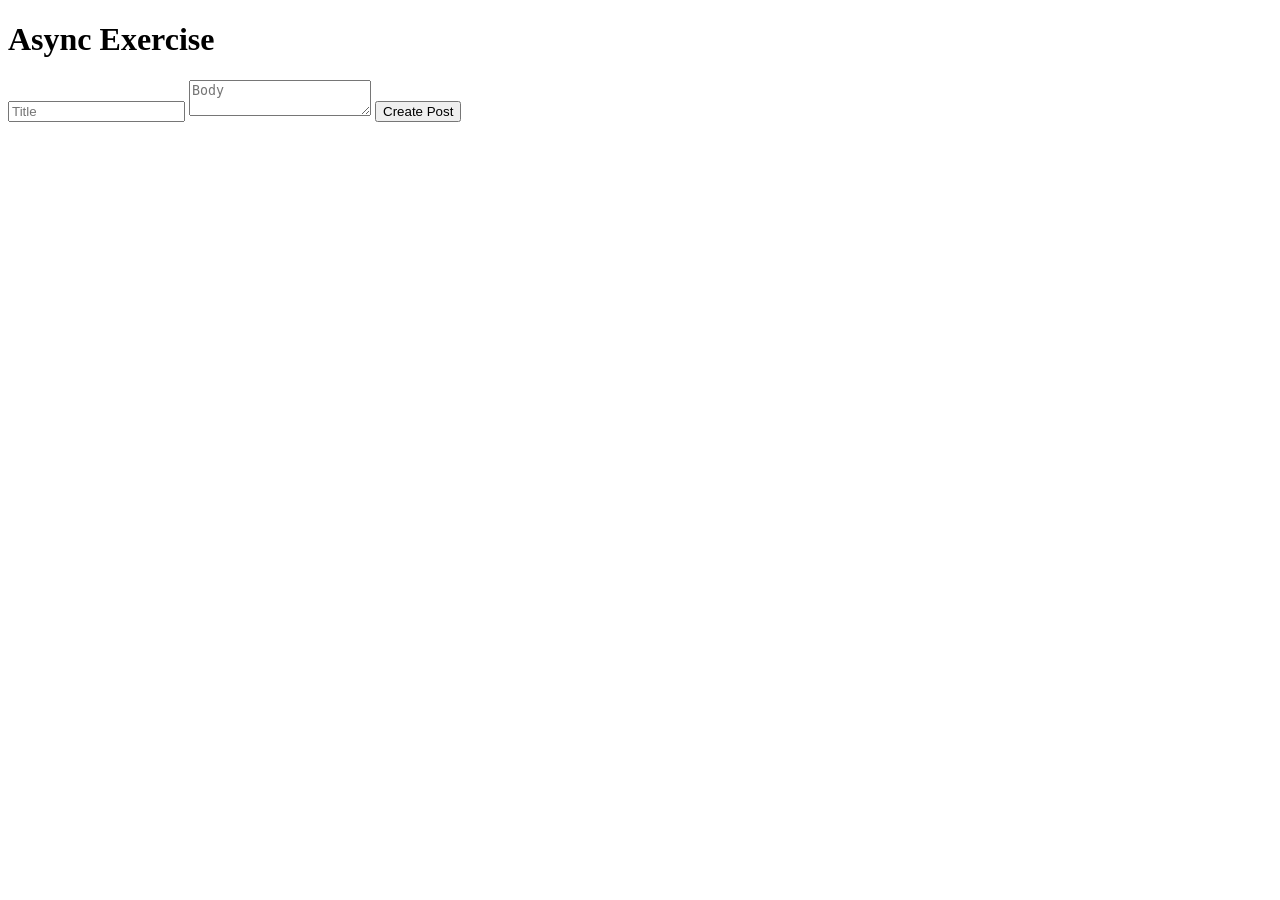
==== index.html @ 29489475 "async exercises and weather dashboard" ====
<!DOCTYPE html>
<html lang="en">
<head>
    <meta charset="UTF-8">
    <meta http-equiv="X-UA-Compatible" content="IE=edge">
    <meta name="viewport" content="width=device-width, initial-scale=1.0">
    <title>Async Exercise</title>
</head>
<body>
    <h1>Async Exercise</h1>
        <form id="post-form">
    <input type="text" id="title" placeholder="Title" required />
    <textarea id="body" placeholder="Body" required></textarea>
    <button type="submit">Create Post</button>
</form>

<div id="result"></div>    
<script src="async.js" defer></script>

</body>

</html>
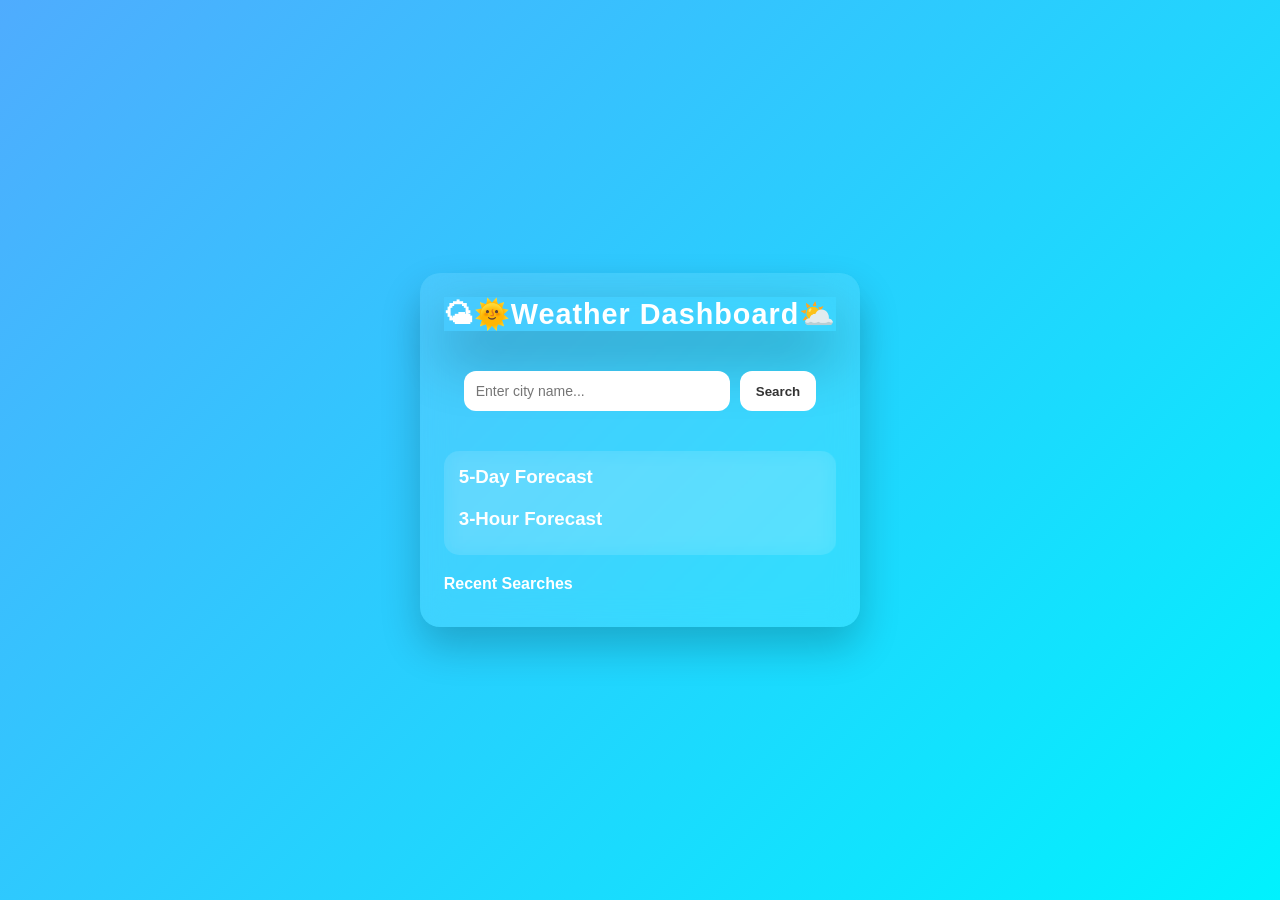
==== commit a254020b: "readme edits and file renaming" ====
--- a/index.html
+++ b/index.html
@@ -2,21 +2,73 @@
 <html lang="en">
 <head>
     <meta charset="UTF-8">
-    <meta http-equiv="X-UA-Compatible" content="IE=edge">
-    <meta name="viewport" content="width=device-width, initial-scale=1.0">
-    <title>Async Exercise</title>
+    <title>Weather Dashboard </title>
+    <link rel="stylesheet" href="styles.css">
 </head>
 <body>
-    <h1>Async Exercise</h1>
-        <form id="post-form">
-    <input type="text" id="title" placeholder="Title" required />
-    <textarea id="body" placeholder="Body" required></textarea>
-    <button type="submit">Create Post</button>
-</form>
+    <div id="weather-effects"></div>
+    <div class="weather-app">
+        <h1> 🌤🌞Weather Dashboard⛅</h1>
+        
+        <form id="search-form">
+            <input 
+                type="text" 
+                id="city-input" 
+                placeholder="Enter city name..."
+                required
+            >
+            <button type="submit">Search</button>
+        </form>
+        <div class="forecast-card">
 
-<div id="result"></div>    
-<script src="async.js" defer></script>
+    <h3>5-Day Forecast</h3>
+    <div id="five-day" class="five-day"></div>
 
+    <h3>3-Hour Forecast</h3>
+    <div id="three-hour" class="three-hour"></div>
+
+</div>
+        <div id="loading" class="hidden">
+            Loading...
+        </div>
+        
+        <div id="error" class="hidden error">
+        </div>
+        
+        <div id="weather-display" class="hidden">
+            <div class="weather-main">
+                <h2 id="city-name"></h2>
+                <img id="weather-icon" src="" alt="Weather icon">
+                <p id="temperature"></p>
+                <p id="description"></p>
+            </div>
+            
+            <div class="weather-details">
+                <div class="detail">
+                    <span>Feels Like</span>
+                    <span id="feels-like"></span>
+                </div>
+                <div class="detail">
+                    <span>Humidity</span>
+                    <span id="humidity"></span>
+                </div>
+                <div class="detail">
+                    <span>Wind</span>
+                    <span id="wind"></span>
+                </div>
+                <div class="detail">
+                    <span>Pressure</span>
+                    <span id="pressure"></span>
+                </div>
+            </div>
+        </div>
+        
+        <div id="recent-searches">
+            <h3>Recent Searches</h3>
+            <ul id="search-history"></ul>
+        </div>
+    </div>
+    
+    <script src="app.js"></script>
 </body>
-
 </html>
--- a/styles.css
+++ b/styles.css
@@ -0,0 +1,473 @@
+/* =========================
+   RESET + BASE
+========================= */
+* {
+  margin: 0;
+  padding: 0;
+  box-sizing: border-box;
+}
+
+body {
+  font-family: -apple-system, BlinkMacSystemFont, "Segoe UI", Roboto, sans-serif;
+  min-height: 100vh;
+  background: linear-gradient(135deg, #4facfe, #00f2fe);
+  display: flex;
+  align-items: center;
+  justify-content: center;
+  color: #fff;
+  overflow-x: hidden;
+}
+
+/* =========================
+   APP CONTAINER
+========================= */
+.weather-app {
+  width: auto;
+  padding: 24px;
+  border-radius: 20px;
+  backdrop-filter: blur(15px);
+  background: rgba(255, 255, 255, 0.1);
+  box-shadow: 0 20px 40px rgba(0, 0, 0, 0.2);
+  animation: fadeIn 0.8s ease;
+
+}
+
+/* =========================
+   HEADER
+========================= */
+.weather-app h1 {
+  text-align: center;
+  margin-bottom: 20px;
+  font-size: 1.8rem;
+  letter-spacing: 1px;
+  box-shadow: 0 25px 60px rgba(0, 0, 0, 0.3);
+}
+
+/* =========================
+   FORM
+========================= */
+form {
+  display: flex;
+  gap: 10px;
+  margin-bottom: 20px;
+}
+
+#city-input {
+  flex: 1;
+  padding: 12px;
+  border-radius: 12px;
+  border: none;
+  outline: none;
+  font-size: 14px;
+  transition: all 0.3s ease;
+}
+
+#city-input:focus {
+  transform: scale(1.03);
+}
+
+button {
+  padding: 12px 16px;
+  border: none;
+  border-radius: 12px;
+  background: #ffffff;
+  color: #333;
+  font-weight: bold;
+  cursor: pointer;
+  transition: all 0.3s ease;
+}
+
+button:hover {
+  transform: translateY(-2px);
+  background: #f0f0f0;
+}
+
+/* =========================
+   LOADING STATE
+========================= */
+#loading {
+  text-align: center;
+  font-size: 14px;
+  margin-bottom: 15px;
+  animation: pulse 1.2s infinite;
+}
+
+/* =========================
+   ERROR STATE
+========================= */
+.error {
+  background: rgba(255, 0, 0, 0.15);
+  padding: 10px;
+  border-radius: 10px;
+  text-align: center;
+  margin-bottom: 15px;
+  animation: shake 0.4s ease;
+}
+
+/* =========================
+   WEATHER DISPLAY
+========================= */
+.weather-main {
+  text-align: center;
+  margin-bottom: 20px;
+  animation: slideUp 0.5s ease;
+}
+
+#weather-icon {
+  width: 80px;
+  height: 80px;
+  animation: float 3s ease-in-out infinite;
+}
+
+#temperature {
+  font-size: 2.2rem;
+  font-weight: bold;
+}
+
+#description {
+  text-transform: capitalize;
+  opacity: 0.9;
+}
+
+/* =========================
+   DETAILS GRID
+========================= */
+.weather-details {
+  display: grid;
+  grid-template-columns: repeat(2, 1fr);
+  gap: 12px;
+}
+
+.detail {
+  background: rgba(255, 255, 255, 0.12);
+  padding: 12px;
+  border-radius: 12px;
+  text-align: center;
+  transition: transform 0.3s ease;
+}
+
+.detail:hover {
+  transform: translateY(-4px);
+}
+
+/* =========================
+   SEARCH HISTORY
+========================= */
+#recent-searches {
+  margin-top: 20px;
+}
+
+#recent-searches h3 {
+  margin-bottom: 10px;
+  font-size: 1rem;
+}
+
+#search-history {
+  list-style: none;
+}
+
+#search-history li {
+  padding: 8px;
+  border-radius: 8px;
+  cursor: pointer;
+  transition: all 0.25s ease;
+}
+
+#search-history li:hover {
+  background: rgba(255, 255, 255, 0.2);
+  transform: translateX(5px);
+}
+
+/* =========================
+   UTILITIES
+========================= */
+.hidden {
+  display: none;
+}
+
+/* =========================
+   ANIMATIONS
+========================= */
+@keyframes fadeIn {
+  from {
+    opacity: 0;
+    transform: translateY(15px);
+  }
+  to {
+    opacity: 1;
+    transform: translateY(0);
+  }
+}
+
+@keyframes slideUp {
+  from {
+    opacity: 0;
+    transform: translateY(25px);
+  }
+  to {
+    opacity: 1;
+    transform: translateY(0);
+  }
+}
+
+@keyframes float {
+  0% {
+    transform: translateY(0px);
+  }
+  50% {
+    transform: translateY(-6px);
+  }
+  100% {
+    transform: translateY(0px);
+  }
+}
+
+@keyframes pulse {
+  0% {
+    opacity: 0.4;
+  }
+  50% {
+    opacity: 1;
+  }
+  100% {
+    opacity: 0.4;
+  }
+}
+
+@keyframes shake {
+  0% { transform: translateX(0); }
+  25% { transform: translateX(-4px); }
+  50% { transform: translateX(4px); }
+  75% { transform: translateX(-4px); }
+  100% { transform: translateX(0); }
+}
+
+/* =========================
+   RESPONSIVE
+========================= */
+@media (max-width: 480px) {
+  .weather-app {
+    margin: 10px;
+    padding: 16px;
+  }
+
+  #temperature {
+    font-size: 1.8rem;
+  }
+}
+/* =========================
+   WEATHER EFFECTS LAYER
+========================= */
+#weather-effects {
+  position: fixed;
+  top: 0;
+  left: 0;
+  width: 100%;
+  height: 100%;
+  pointer-events: none;
+  overflow: hidden;
+  z-index: 0;
+}
+
+/* =========================
+   RAIN
+========================= */
+.rain-drop {
+  position: absolute;
+  width: 2px;
+  height: 15px;
+  background: rgba(255, 255, 255, 0.5);
+  animation: rainFall linear infinite;
+}
+
+@keyframes rainFall {
+  from {
+    transform: translateY(-100px);
+  }
+  to {
+    transform: translateY(100vh);
+  }
+}
+
+/* =========================
+   SNOW
+========================= */
+.snowflake {
+  position: absolute;
+  width: 6px;
+  height: 6px;
+  background: white;
+  border-radius: 50%;
+  opacity: 0.8;
+  animation: snowFall linear infinite;
+}
+
+@keyframes snowFall {
+  0% {
+    transform: translateY(-50px) translateX(0);
+  }
+  50% {
+    transform: translateY(50vh) translateX(20px);
+  }
+  100% {
+    transform: translateY(100vh) translateX(-20px);
+  }
+}
+.cloud {
+  position: absolute;
+  width: 200px;
+  height: 60px;
+  background: rgba(255,255,255,0.2);
+  border-radius: 50px;
+  animation: floatCloud 20s linear infinite;
+}
+
+@keyframes floatCloud {
+  from { transform: translateX(-200px); }
+  to { transform: translateX(100vw); }
+}
+.city-silhouette {
+  position: fixed;
+  bottom: 0;
+  width: 100%;
+  opacity: 0.2;
+  pointer-events: none;
+}
+.forecast-grid {
+    display: flex;
+    gap: 10px;
+    margin-top: 20px;
+}
+
+.forecast-card {
+    margin-top: 20px;
+    padding: 15px;
+    border-radius: 15px;
+    background: rgba(255,255,255,0.08);
+    backdrop-filter: blur(10px);
+}
+
+/* 5-day layout */
+.five-day {
+    display: grid;
+    grid-template-columns: repeat(5, 1fr);
+    gap: 10px;
+    margin-bottom: 20px;
+}
+
+.day-card {
+    text-align: center;
+    padding: 10px;
+    border-radius: 10px;
+    background: rgba(255,255,255,0.12);
+}
+
+/* 3-hour scrollable row */
+.three-hour {
+    display: flex;
+    gap: 10px;
+    overflow-x: auto;
+    padding-bottom: 10px;
+}
+
+.hour-card {
+    min-width: 90px;
+    text-align: center;
+    padding: 10px;
+    border-radius: 10px;
+    background: rgba(255,255,255,0.12);
+}
+ /* Tablet */
+  @media (min-width: 768px) {
+  .row {
+    grid-template-columns: 1fr 1fr;
+  }
+
+  .projects-grid,
+  .grid,
+  .skills-grid,
+  .gallery,
+  .footer-grid {
+    grid-template-columns: repeat(2, 1fr);
+  }
+
+  .hero {
+    grid-template-columns: 1fr 1fr;
+  }
+
+  .contact-layout {
+    grid-template-columns: 2fr 1fr;
+  }
+}
+
+/* Desktop */
+@media (min-width: 1024px) {
+  .projects-grid,
+  .gallery {
+    grid-template-columns: repeat(3, 1fr);
+  }
+
+  .footer-grid {
+    grid-template-columns: repeat(4, 1fr);
+  }
+
+  .magazine-layout {
+    grid-template-columns: 250px 1fr;
+    grid-template-areas:
+      "header header"
+      "sidebar main"
+      "footer footer";
+  }
+
+  .mag-header { grid-area: header; }
+  .mag-sidebar { grid-area: sidebar; }
+  .mag-main { grid-area: main; }
+  .mag-footer { grid-area: footer; }
+}
+
+/* Large Desktop */
+@media (min-width: 1280px) {
+  .container {
+    width: min(1200px, 92%);
+  }
+}
+
+/* Smaller screens only */
+@media (max-width: 700px) {
+  nav {
+    flex-direction: column;
+    align-items: flex-start;
+  }
+
+  nav ul {
+    flex-direction: column;
+    align-items: flex-start;
+  }
+}
+section {
+  margin-bottom: 40px;
+}
+.row {
+  display: grid;
+  grid-template-columns: 1fr;
+  gap: 16px;
+  margin-bottom: 16px;
+}
+form {
+  background: var(--color-surface);
+  padding: 20px;
+  border-radius: var(--radius);
+  box-shadow: var(--shadow-sm);
+}
+
+fieldset {
+  border: 1px solid var(--color-border);
+  border-radius: var(--radius);
+  padding: 16px;
+  margin: 20px;
+}
+
+legend {
+  font-weight: 600;
+  padding: 0 8px;
+}
